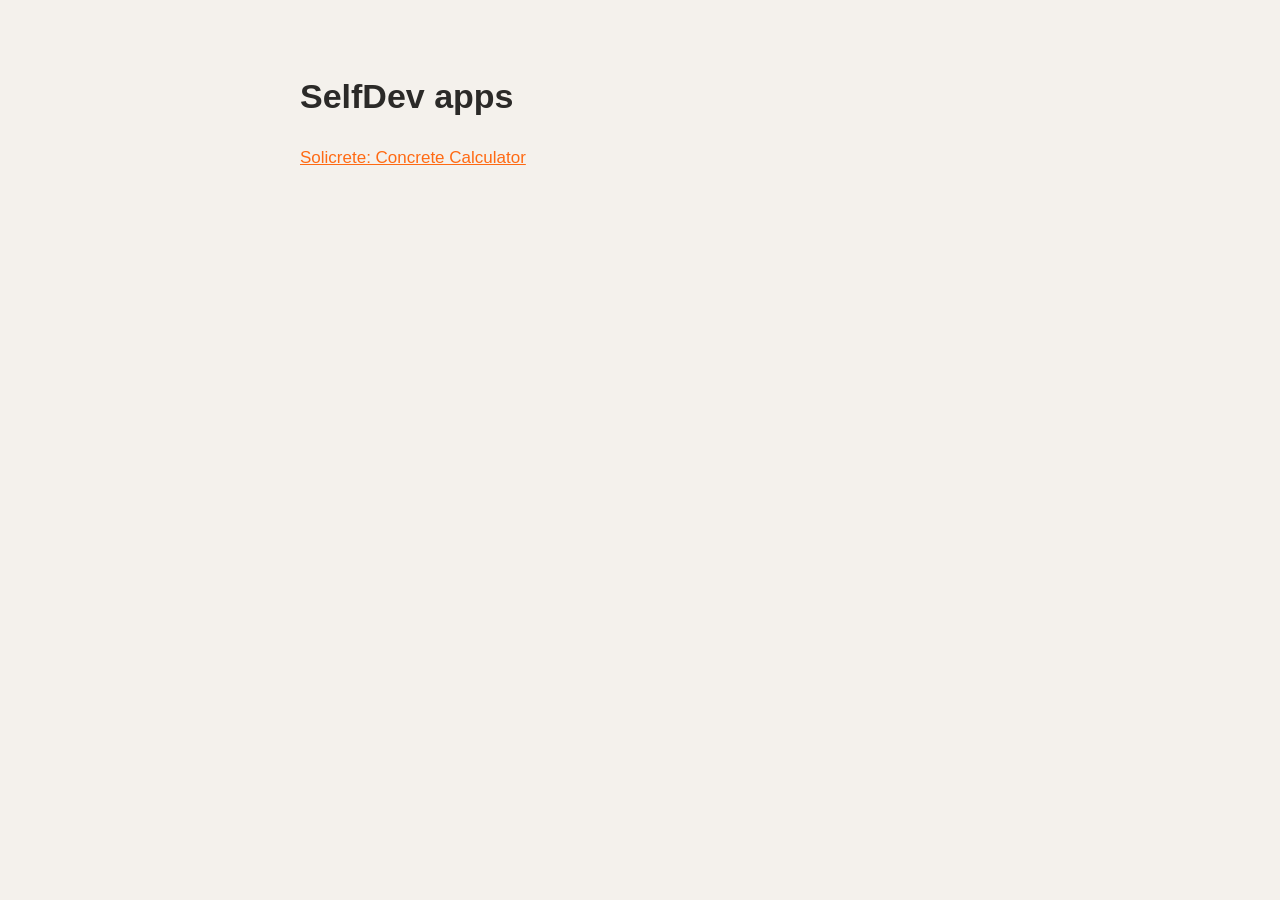
==== index.html @ 21643703 "Solicrete pages" ====
<!doctype html><html lang="en"><head><meta charset="utf-8"><meta name="viewport" content="width=device-width,initial-scale=1"><title>SelfDev apps</title>
<style>body{margin:0;font:17px/1.5 -apple-system,sans-serif;background:#F4F1EC;color:#2B2A28}main{max-width:680px;margin:0 auto;padding:48px 16px}a{color:#FF6A13}</style></head>
<body><main><h1>SelfDev apps</h1><p><a href="solicrete/">Solicrete: Concrete Calculator</a></p></main></body></html>
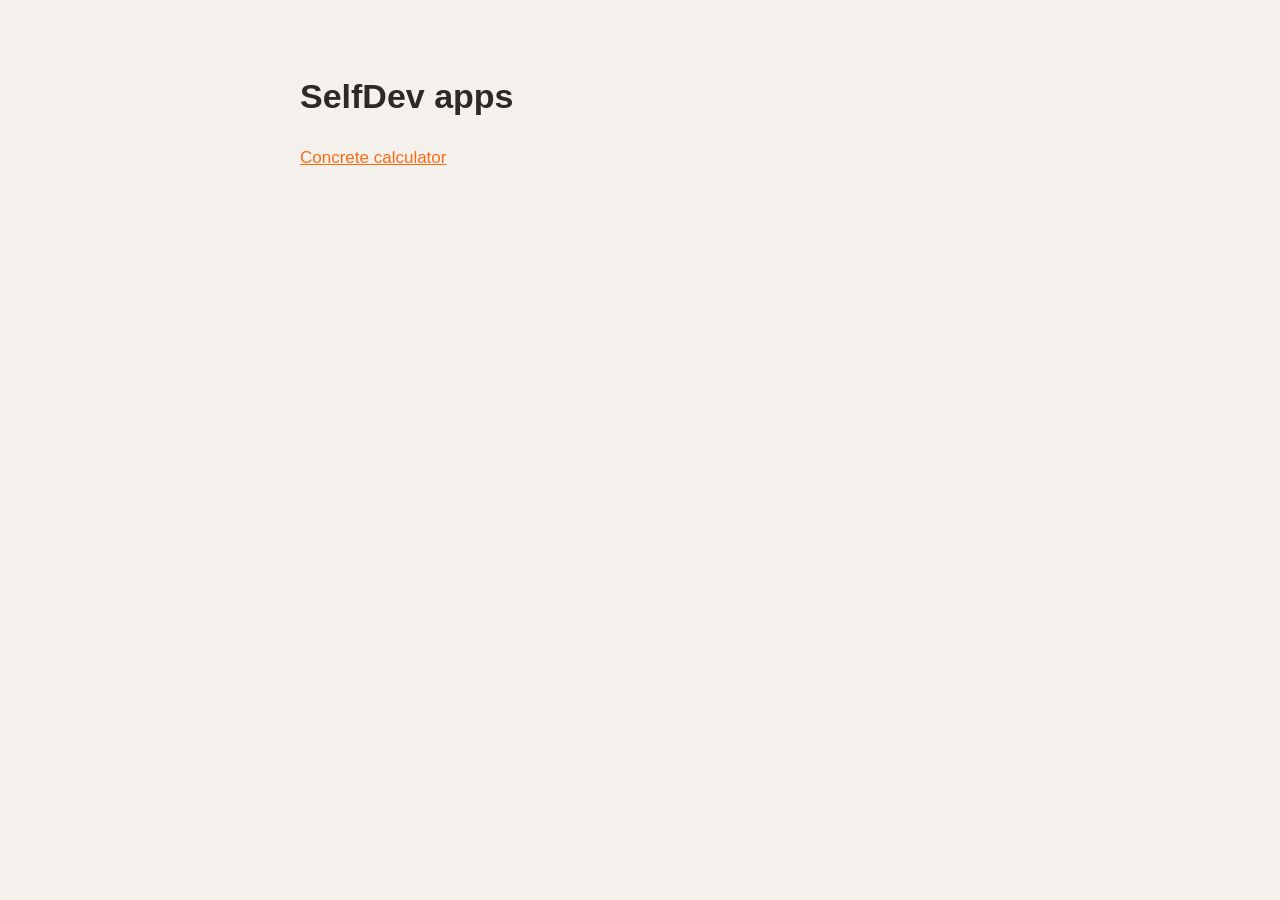
==== commit 045c61c6: "pages: solicrete" ====
--- a/index.html
+++ b/index.html
@@ -1,3 +1,4 @@
 <!doctype html><html lang="en"><head><meta charset="utf-8"><meta name="viewport" content="width=device-width,initial-scale=1"><title>SelfDev apps</title>
-<style>body{margin:0;font:17px/1.5 -apple-system,sans-serif;background:#F4F1EC;color:#2B2A28}main{max-width:680px;margin:0 auto;padding:48px 16px}a{color:#FF6A13}</style></head>
-<body><main><h1>SelfDev apps</h1><p><a href="solicrete/">Solicrete: Concrete Calculator</a></p></main></body></html>
+<style>body{margin:0;font:17px/1.5 -apple-system,sans-serif;background:#F4F1EC;color:#2B2A28}main{max-width:680px;margin:0 auto;padding:48px 16px}a{color:#FF6A13}</style></head><body><main><h1>SelfDev apps</h1>
+<p><a href="solicrete/">Concrete calculator</a></p>
+</main></body></html>
